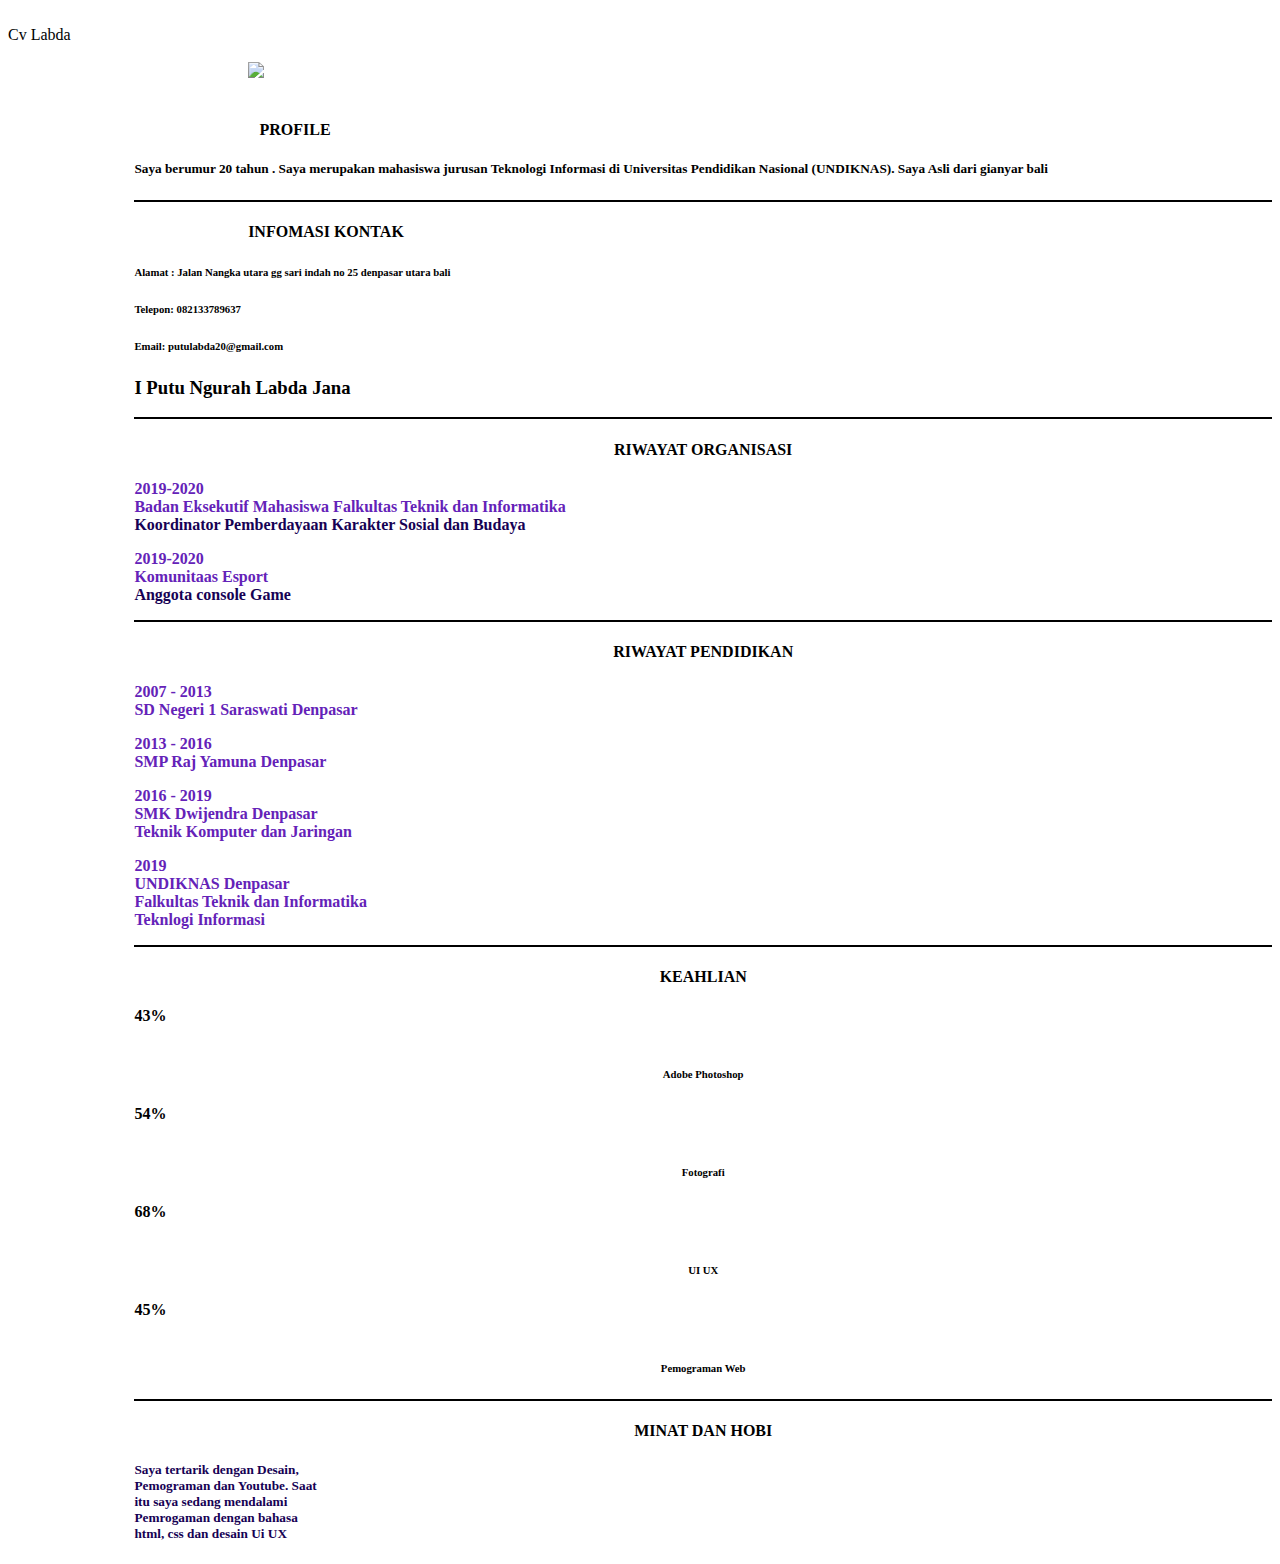
==== cv.html @ d69e2dcc "first commit" ====
<!DOCTYPE html>
<html lang="en">
<head>
    <meta charset="UTF-8">
    <meta http-equiv="X-UA-Compatible" content="IE=edge">
    <meta name="viewport" content="width=device-width, initial-scale=1.0">
    <title>commanditaire venootschap</title>
    <link rel="stylesheet" href="css/bootstrap-grid.css"> <link rel="stylesheet" href="css/bootstrap-grid.css.map"> <link rel="stylesheet" href="css/bootstrap-grid.min.css"> <link rel="stylesheet" href="css/bootstrap-grid.min.css.map">
    <link rel="stylesheet" href="css/bootstrap-reboot.css"><link rel="stylesheet" href="css/bootstrap-reboot.css.map"> <link rel="stylesheet" href="css/bootstrap-reboot.min.css">
    <link rel="stylesheet" href="css/bootstrap-reboot.min.css.map"><link rel="stylesheet" href="css/bootstrap.css"><link rel="stylesheet" href="css/bootstrap.css.map">
    <link rel="stylesheet" href="css/bootstrap.min.css"><link rel="stylesheet" href="css/bootstrap.min.css.map"> <link rel="stylesheet" href="style.css">
</head>
<body>
    <div class="container" >
        <br>
        <nav class="navbar navbar-light bg-warning" style="margin-left: auto;">
            <a class="navbar-brand" >Cv Labda</a>
          </nav>
      </div>
      <br>
    <div class="container" style="padding-left: 10%;">
        <div class="col-sm-12">
            <div class="row">
                <div class="col-sm-4">
                    <div>
                        <img src="img/Labda.png" style=" width:200px; margin-left: 10%;">
                        <br>
                        <br>
                        <b><h4 style="margin-left: 11%;">PROFILE</h4>
                        <h5>Saya berumur 20 tahun .
                            Saya merupakan mahasiswa
                            jurusan Teknologi Informasi di
                            Universitas Pendidikan Nasional
                            (UNDIKNAS). Saya Asli dari
                            gianyar bali</h5>
                            <hr color="black">
                        <h4 style="margin-left: 10%;">INFOMASI KONTAK</h4>
                        <div>
                            <div class="row">
                                <div class="col-sm-6">
                                        <h6>Alamat : Jalan Nangka utara gg sari
                                            indah no 25 denpasar utara
                                            bali
                                         </h6>
                                        <h6>Telepon: 082133789637</h6>
                                        <h6>Email: putulabda20@gmail.com</h6>
                                    </div>
                            </div>
                        </div>
                    </div>
                </div>
                <div class="col-sm-12">
                    <div role="alert">
                        <h3>I Putu Ngurah Labda Jana</h3>
                        <hr color="black">
                        <h4 align="center">RIWAYAT ORGANISASI</h4>
                        <dl>
                            <dt style="color: #6422B8;">2019-2020</dt>
                            <dt style="color: #6422B8;">Badan Eksekutif Mahasiswa Falkultas Teknik dan Informatika</dt>
                            <dt style="color: #160154;">Koordinator Pemberdayaan Karakter Sosial dan Budaya</dt>
                        </dl>
                        <dl>
                            <dt style="color: #6422B8;">2019-2020</dt>
                            <dt style="color: #6422B8;">Komunitaas Esport</dt>
                            <dt style="color:#160154;">Anggota console Game</dt>
                        </dl>
                        <hr color="black">
                        <h4 align="center">RIWAYAT PENDIDIKAN</h4>
                        <dl>
                            <dt style="color: #6422B8;">2007 - 2013</dt>
                            <dt style="color: #6422B8;">SD Negeri 1 Saraswati Denpasar</dt>
                        </dl>
                        <dl>
                            <dt style="color: #6422B8;">2013 - 2016</dt>
                            <dt style="color: #6422B8;">SMP Raj Yamuna Denpasar</dt>
                        </dl>
                        <dl>
                            <dt style="color: #6422B8;">2016 - 2019</dt>
                            <dt style="color: #6422B8;">SMK Dwijendra Denpasar</dt>
                            <dt style="color: #6422B8;">Teknik Komputer dan Jaringan</dt>
                        </dl>
                        <dl>
                            <dt style="color: #6422B8;">2019</dt>
                            <dt style="color: #6422B8;">UNDIKNAS Denpasar</dt>
                            <dt style="color: #6422B8;">Falkultas Teknik dan Informatika</dt>
                            <dt style="color: #6422B8;">Teknlogi Informasi</dt>
                        </dl>
                        <hr color="black">
                        <h4 align="center">KEAHLIAN</h4>
                        <div class="col-sm-12">
                                    <div class="row">
                                        <div class="col-sm-6">
                                            <div>
                                              <div class="progress">
                                                <div class="progress-bar" role="progressbar" style="width: 43%;" aria-valuenow="43" aria-valuemin="0" aria-valuemax="100">43%</div>
                                              </div>
                                              <br>
                                              <h6 align="center">Adobe Photoshop</h6>
                                            </div>
                                        </div>
                                        <div class="col-sm-6">
                                            <div>
                                              <div class="progress">
                                                <div class="progress-bar" role="progressbar" style="width: 54%;" aria-valuenow="54" aria-valuemin="0" aria-valuemax="100">54%</div>
                                              </div>
                                              <br>
                                              <h6 align="center">Fotografi</h6>
                                            </div>
                                        </div>
                                        <div class="col-sm-6">
                                            <div>
                                              <div class="progress">
                                                <div class="progress-bar" role="progressbar" style="width: 68%;" aria-valuenow="68" aria-valuemin="0" aria-valuemax="100">68%</div>
                                              </div>
                                              <br>
                                              <h6 align="center">UI UX</h6>
                                            </div>
                                        </div>
                                        <div class="col-sm-6">
                                          <div>
                                            <div class="progress">
                                              <div class="progress-bar" role="progressbar" style="width: 45%;" aria-valuenow="45" aria-valuemin="0" aria-valuemax="100">45%</div>
                                            </div>
                                            <br>
                                            <h6 align="center">Pemograman Web</h6>
                                          </div>
                                      </div>
                                    </div>
                                    <hr color="black">
                                    <h4 align="center">MINAT DAN HOBI</h4>
                                    <h5 style=" color: #160154;">Saya tertarik dengan Desain,
                                        <br>Pemograman dan Youtube. Saat
                                        <br>itu saya sedang mendalami
                                        <br>Pemrogaman dengan bahasa
                                        <br>html, css dan desain Ui UX</h5>
                    </div>
                </div>
            </div>
        </div>
    </div>
</body>
</html>
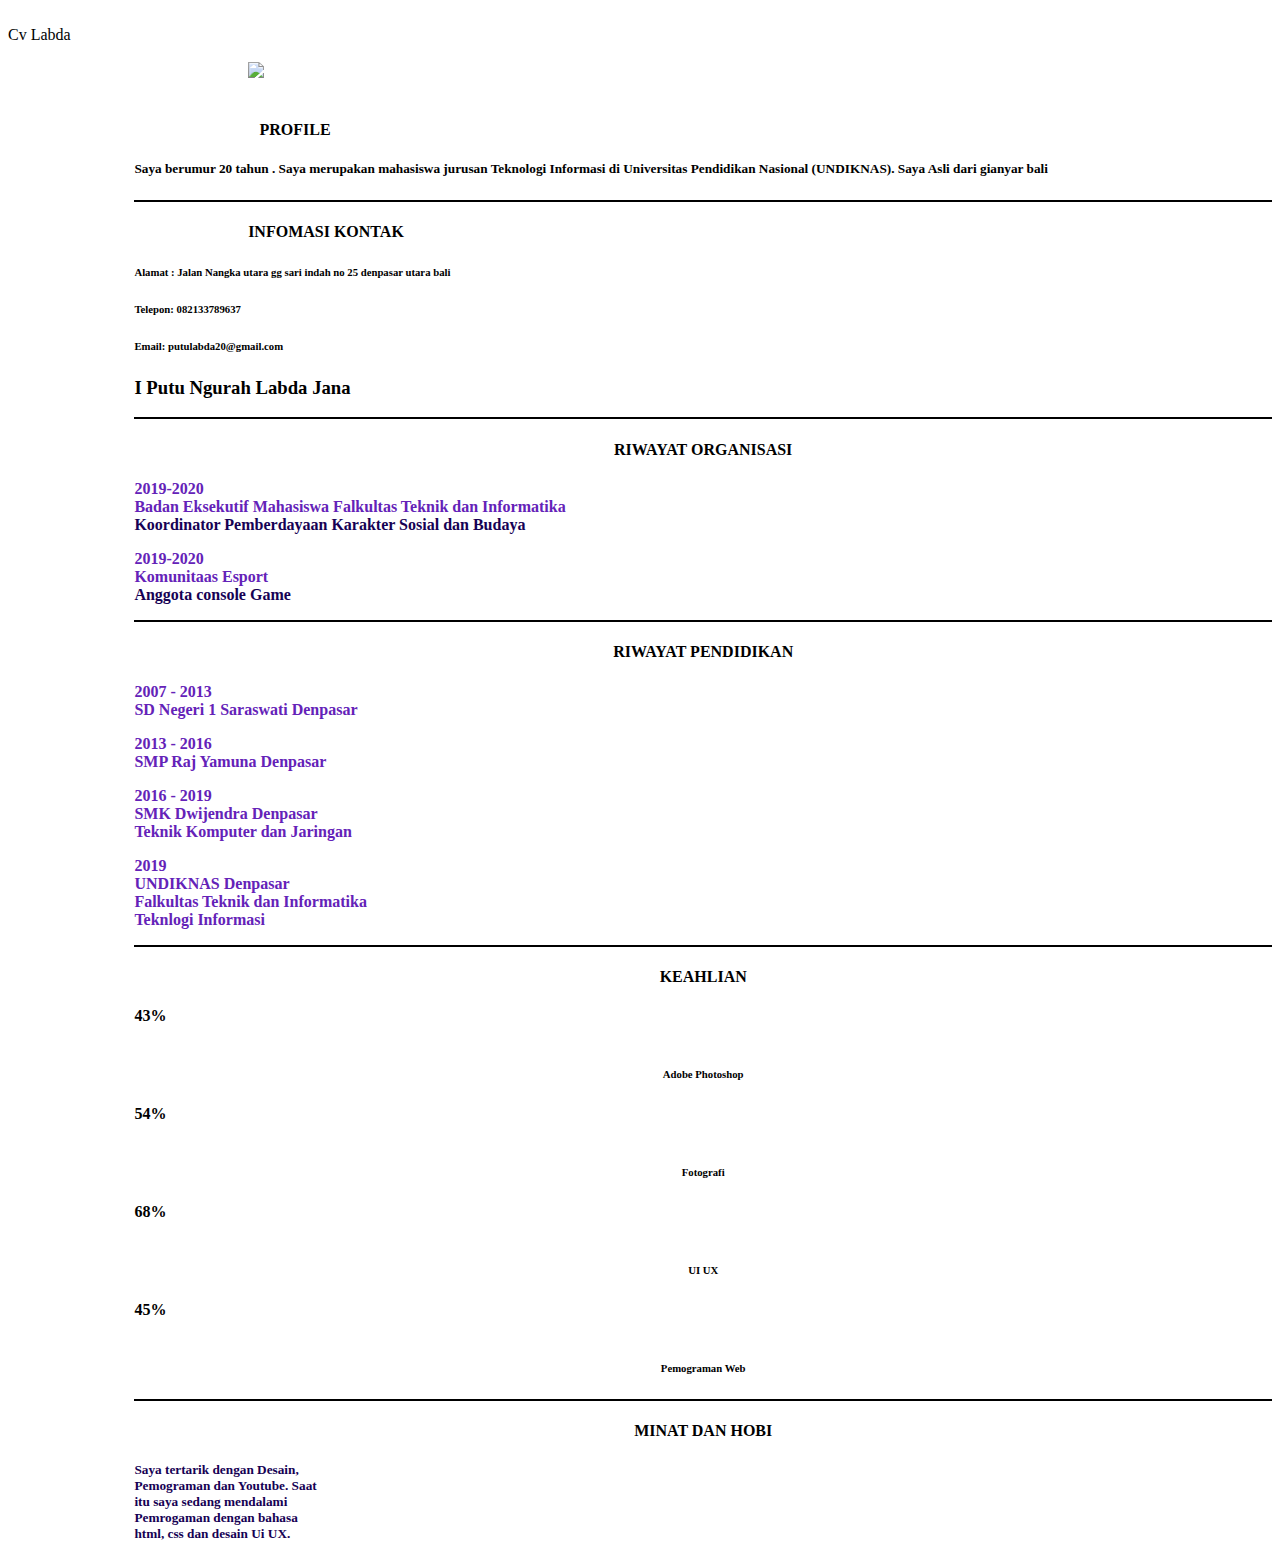
==== commit 2eb57983: "first commit" ====
--- a/cv.html
+++ b/cv.html
@@ -132,7 +132,7 @@
                                         <br>Pemograman dan Youtube. Saat
                                         <br>itu saya sedang mendalami
                                         <br>Pemrogaman dengan bahasa
-                                        <br>html, css dan desain Ui UX</h5>
+                                        <br>html, css dan desain Ui UX.</h5>
                     </div>
                 </div>
             </div>
